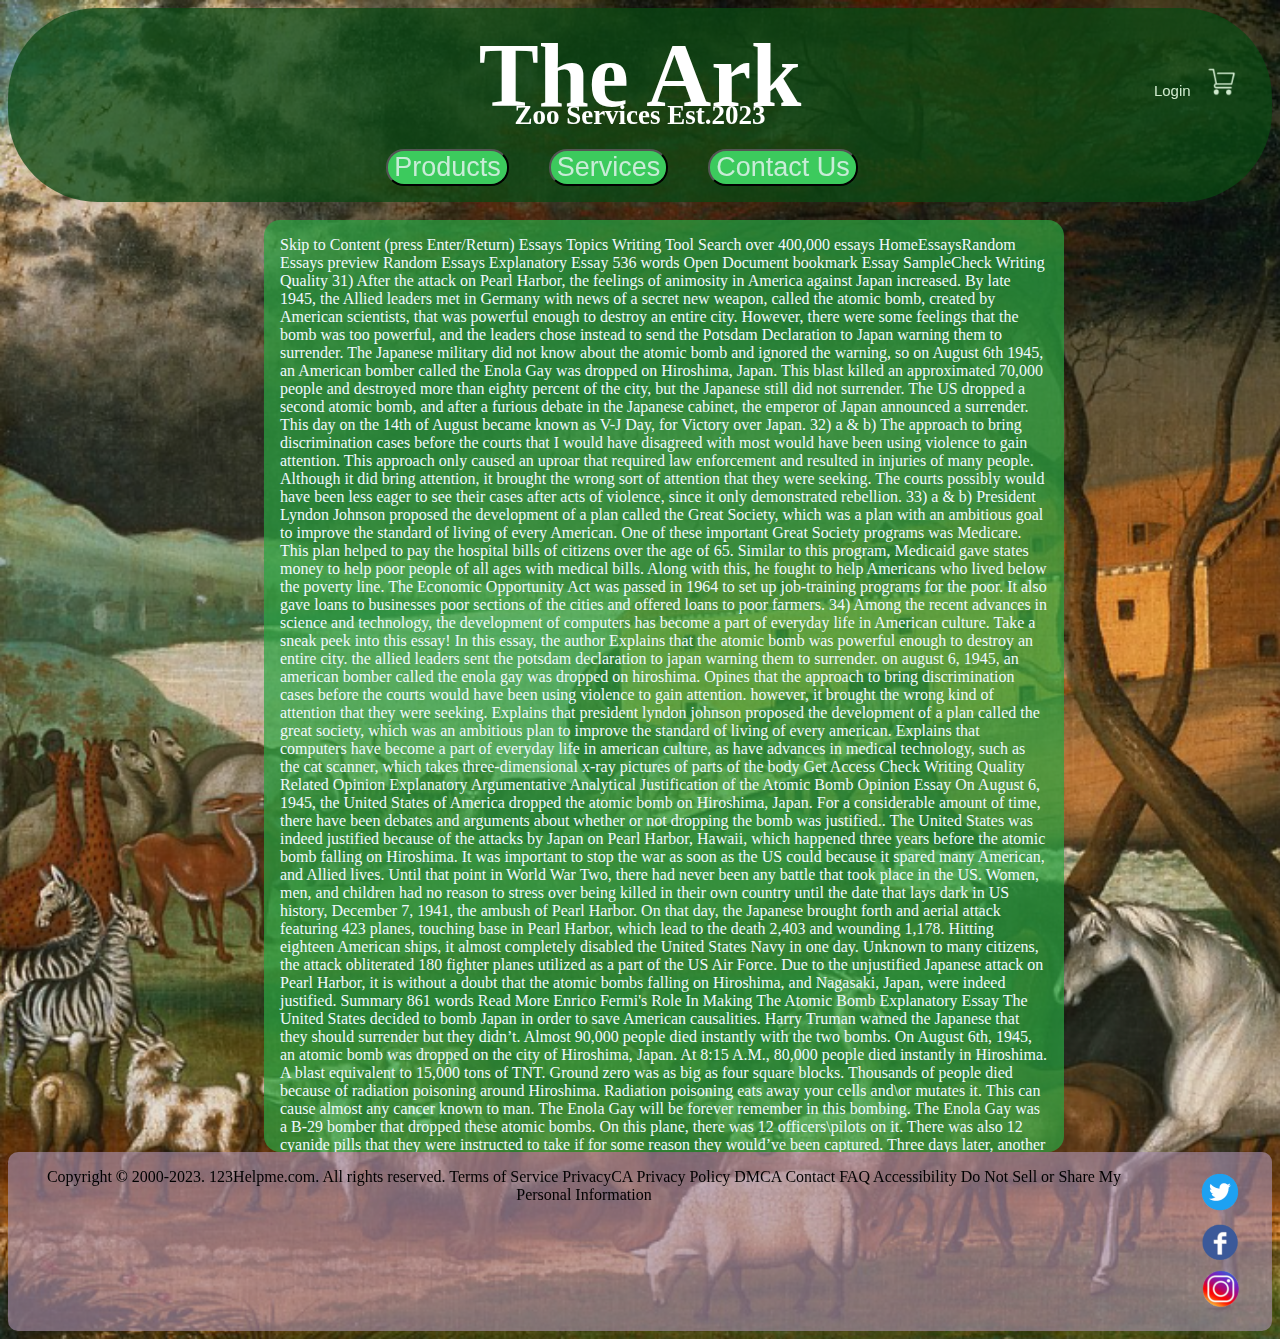
==== index.html @ 4efa4efe "Update and rename file" ====
<!DOCTYPE html>
<html>
<head>
<title>This Project is a Zoo</title>
<link rel = "stylesheet" href = "project_styles.css" />
<script src='home_script.js' defer></script>
</head>
<body>

    <div id = "Login_Header">
    <button id = "login" type= "button" class = "interact-buttons">Login</button>
    <button id = "shopping" type = "button"><input type="image" src="shopping-cart.png" 
            onMouseOver="this.src = 'shopping-cart-interact.png'" 
            onMouseOut="this.src = 'shopping-cart.png'"></button>
    </div>
    <div id = "Header" >
        <h1>The Ark</h1>
        <h2>Zoo Services Est.2023</h2>
        <div id = "Header-Buttons">
        <button id = "Prod_Butt" type = "button" class = menu-buttons>Products</button>
        <button id = "Serv_Butt" type= "button" class = menu-buttons >Services</button>
        <button id = "Cont_Butt" type= "button" class = "menu-buttons" onclick=scrollToBottom()>Contact Us</button>
        </div>

    </div>
    

    
    <article id = info>
        Skip to Content (press Enter/Return)
        Essays
        Topics
        Writing Tool
        Search over 400,000 essays
        
        HomeEssaysRandom Essays
        preview
        Random Essays
        Explanatory Essay
        536 words
        Open Document
        bookmark
        Essay SampleCheck Writing Quality
        31) After the attack on Pearl Harbor, the feelings of animosity in America against Japan increased. By late 1945, the Allied leaders met in Germany with news of a secret new weapon, called the atomic bomb, created by American scientists, that was powerful enough to destroy an entire city. However, there were some feelings that the bomb was too powerful, and the leaders chose instead to send the Potsdam Declaration to Japan warning them to surrender. The Japanese military did not know about the atomic bomb and ignored the warning, so on August 6th 1945, an American bomber called the Enola Gay was dropped on Hiroshima, Japan. This blast killed an approximated 70,000 people and destroyed more than eighty percent of the city, but the Japanese still did not surrender. The US dropped a second atomic bomb, and after a furious debate in the Japanese cabinet, the emperor of Japan announced a surrender. This day on the 14th of August became known as V-J Day, for Victory over Japan.
        
        
        
        32) a & b) The approach to bring discrimination cases before the courts that I would have disagreed with most would have been using violence to gain attention. This approach only caused an uproar that required law enforcement and resulted in injuries of many people. Although it did bring attention, it brought the wrong sort of attention that they were seeking. The courts possibly would have been less eager to see their cases after acts of violence, since it only demonstrated rebellion.
        
        
        
        33) a & b) President Lyndon Johnson proposed the development of a plan called the Great Society, which was a plan with an ambitious goal to improve the standard of living of every American. One of these important Great Society programs was Medicare. This plan helped to pay the hospital bills of citizens over the age of 65. Similar to this program, Medicaid gave states money to help poor people of all ages with medical bills. Along with this, he fought to help Americans who lived below the poverty line. The Economic Opportunity Act was passed in 1964 to set up job-training programs for the poor. It also gave loans to businesses poor sections of the cities and offered loans to poor farmers.
        
        
        
        34) Among the recent advances in science and technology, the development of computers has become a part of everyday life in American culture.
        
        Take a sneak peek into this essay!
        In this essay, the author
        Explains that the atomic bomb was powerful enough to destroy an entire city. the allied leaders sent the potsdam declaration to japan warning them to surrender. on august 6, 1945, an american bomber called the enola gay was dropped on hiroshima.
        Opines that the approach to bring discrimination cases before the courts would have been using violence to gain attention. however, it brought the wrong kind of attention that they were seeking.
        Explains that president lyndon johnson proposed the development of a plan called the great society, which was an ambitious plan to improve the standard of living of every american.
        Explains that computers have become a part of everyday life in american culture, as have advances in medical technology, such as the cat scanner, which takes three-dimensional x-ray pictures of parts of the body
        Get Access
        Check Writing Quality
        Related
        Opinion
        Explanatory
        Argumentative
        Analytical
        Justification of the Atomic Bomb
        Opinion Essay
        On August 6, 1945, the United States of America dropped the atomic bomb on Hiroshima, Japan. For a considerable amount of time, there have been debates and arguments about whether or not dropping the bomb was justified.. The United States was indeed justified because of the attacks by Japan on Pearl Harbor, Hawaii, which happened three years before the atomic bomb falling on Hiroshima. It was important to stop the war as soon as the US could because it spared many American, and Allied lives. Until that point in World War Two, there had never been any battle that took place in the US. Women, men, and children had no reason to stress over being killed in their own country until the date that lays dark in US history, December 7, 1941, the ambush of Pearl Harbor. On that day, the Japanese brought forth and aerial attack featuring 423 planes, touching base in Pearl Harbor, which lead to the death 2,403 and wounding 1,178. Hitting eighteen American ships, it almost completely disabled the United States Navy in one day. Unknown to many citizens, the attack obliterated 180 fighter planes utilized as a part of the US Air Force. Due to the unjustified Japanese attack on Pearl Harbor, it is without a doubt that the atomic bombs falling on Hiroshima, and Nagasaki, Japan, were indeed justified.
        Summary
        861 words
        Read More
        Enrico Fermi's Role In Making The Atomic Bomb
        Explanatory Essay
        The United States decided to bomb Japan in order to save American causalities. Harry Truman warned the Japanese that they should surrender but they didn’t. Almost 90,000 people died instantly with the two bombs. On August 6th, 1945, an atomic bomb was dropped on the city of Hiroshima, Japan. At 8:15 A.M., 80,000 people died instantly in Hiroshima. A blast equivalent to 15,000 tons of TNT. Ground zero was as big as four square blocks. Thousands of people died because of radiation poisoning around Hiroshima. Radiation poisoning eats away your cells and\or mutates it. This can cause almost any cancer known to man. The Enola Gay will be forever remember in this bombing. The Enola Gay was a B-29 bomber that dropped these atomic bombs. On this plane, there was 12 officers\pilots on it. There was also 12 cyanide pills that they were instructed to take if for some reason they would’ve been captured. Three days later, another atomic bomb was dropped in Nagasaki. This wasn’t as deadly as the first atomic bomb but this made the Japanese surrender. They had had enough. August 15th will forever be known as V-J Day. This date is when the Japanese surrendered to America in World War 2.
        Summary
        697 words
        Read More
        The New Deal
        Argumentative Essay
        The “Great Society” legislation included many programs created under the Economic Opportunity Act of 1964, which established jobs and youth volunteer programs as well as Head Start (pre-school education for poor children). Johnson’s social welfare legislation also formed Medicare and Medicaid, which offered health care services for citizens over 65 and low-income citizens for the first time in history.(1) In addition, the Great Society included the passage of the Civil Rights Act of 1964, the Voting Rights Act of 196...
        Summary
        794 words
        Read More
        Lyndon Johnson's Great Society
        Explanatory Essay
        The Great Society of Lyndon Baines Johnson as he put it “rests on abundance and liberty for all. It demands an end to poverty and racial injustice.” As former President Johnson said in the speech that he gave on may 22nd in 1964, President Johnson believed in this society that would unite the United States of America, and in doing so it would inspire the world to perhaps follow in his footsteps. President Johnson had derived much of this from being influenced greatly by Franklin D. Roosevelt’s New Deal that he admired. Johnson 's Great Society program revolved around the idea that the United States as a country needed to create domestic programs that had to improve the quality of life for all of America and its people, and this was to be done
        Summary
        1086 words
        Read More
        Japan WWII
        Analytical Essay
        ...e evidence presented in this investigation showed that the atomic bombings that occurred in Hiroshima and Nagasaki of Japan was mainly caused by the attack on Pearl Harbor and the refusal of Japan to surrender. Japan’s attack on Pearl Harbor was also one of the the main reasons that caused the United States to enter the war against Germany and Italy. Japan was the last hostile country to surrender in World War II. The United States was eager to end the war and promote world peace. The two atomic bombs were both created in the Manhattan Project. The bombs were carried by two B-29 bomber planes, ordered by President Truman, to destroy the cities Nagasaki and Hiroshima. Shortly after the second bomb was dropped, Japan’s Emperor Hirohito announced the country’s defeat on the radio. The official surrender agreement was signed on Septemer 2, 1945, and it ends World War II.
        Summary
        1456 words
        Read More
        The Strategic Bombing Campaign Of WWII
        Explanatory Essay
        ...ed the us to send out the Potsdam Declaration promising “swift and utter destruction” if the war continues. After there was no response made the Enola Gay dropped the first atomic bomb on the primary target, Hiroshima. There was still no surrender and three days later the Bockscar dropped another atomic bomb on the secondary target, Nagasaki. On August 14 1945, Japan surrendered to the United States Bringing the end of WWII.
        Summary
        972 words
        Read More
        Hiroshima Argumentative Essay
        Opinion Essay
        The world cried and wept for an end to World War II. All of the endless slaughter,fighting,and violence needed to stop. With one last nation,not standing, on its knees was struggling to continue the war. This nation was Japan. The people of Japan were suffering the burden of having a communist government and they were waiting for an end for World War II also. The United States had just that, an ending for World War Two. This ending came in the form of a 9,700 pound bomb called “Little Boy”. This Atomic Bomb was dropped upon the people of Hiroshima on the day of August 6, 1945 at exactly 8:15am, a Monday. It has been argued that we should or shouldn't have dropped the bomb on Hiroshima due to the after effects of the bomb. But I believe that dropping the Atomic Bomb had more benefits rather than the outcomes that would have occurred if we hadn't.
        Summary
        1114 words
        Read More
        The Great Depression 1940-1945
        Explanatory Essay
        ...ry S. Truman, Roosevelt’s vice president, became president. Soon after this, on May 7th 1945 Germany unconditionally surrendered to the Allies. World War II was coming to an end, but the fighting in Japan persisted. President Truman, after warning Japan that the United States had weapons of mass destruction and would use them if they did not surrender, decided to drop two atomic bombs, one on Hiroshima and another on Nagasaki in order to end the war. The first bomb, called “Little Boy”, was dropped on Hiroshima on August 6th and within second one hundred thousand people died. Thousands of others would die within the next five days. Then three days after the bombing of Hiroshima, on August 9th, another bomb, “Fat Man” was dropped, this time on Nagasaki. Now Japan finally surrendered, and although it was a joyous occasion in America, Japan was left in shambles.
        Summary
        887 words
        Read More
        Lyndon Baines Johnson
        Explanatory Essay
        Lyndon Baines Johnson created Health and Welfare Programs to help the people of the United States who had a family to take care of, but with no job or have a job but makes low income. Food Stamps Act of 1964. The Food Stamp Act helped the low income, homeless, and the disable people to get food. The federal government and the state put money on a card to help those people but they could only buy food. Medicaid and Medicare Act helped the low income and disable to go to the doctor and have medicine. Medicaid was for people over 65 and Medicare was for people 65 and older. Child Nutrition Act of 1966 was for the poor children who didn’t have anything. Child Nutrition Act provided school breakfast, lunch and milk program to help the children nutrition .
        Summary
        582 words
        Read More
        Ronald Takakis Hiroshima
        Opinion Essay
        The United States entered WW II immediately following the Japanese attack on Pearl Harbor on December 7, 1941. The U.S. entry was a major turning point in the war because it brought the strongest industrial strength to the Allied side. The Americans helped the Allies to win the war in Europe with the surrender of Germany on May 7, 1945. However, the war in the Pacific continued. The war with Japan at this point consisted primarily of strategic bombings. America had recently completed an atomic bomb and was considering using this weapon of mass destruction for the first time. The goal was to force the “unconditional surrender” of the Japanese. Roosevelt had used the term “unconditional surrender” in a press conference in 1943 and it had since become a central war aim. Truman and his staff (still feeling bound by FDR’s words) demanded unconditional surrender from the Japanese. Consequently on July 26, 1945 Truman issued an ultimatum to Japan. This ultimatum stated that Japan must accept “unconditional surrender” or suffer “utter devastation of the Japanese Homeland”. This surrender included abdication of the throne by their emperor. Japan was not willing to surrender their dynasty and ignored the ultimatum. On August 6th and August 9th, atomic bombs were dropped on the cities of Hiroshima and Nagasaki respectively.
        Summary
        2111 words
        Read More
        Related Topics
        Bomber
        Eighty
        Medicaid
        Japanese
        Random
        Lyndon B. Johnson
        Terms of ServicePrivacyCA Privacy PolicyDMCAContactFAQAccessibilityDo Not Sell or Share My Personal Information
        FacebookTwitterInstagram
        
        123 Help Me Logo
        Copyright © 2000-2023. 123Helpme.com. All rights reserved.
    </article>

    <div id="footer">
        <div class="left">
            <div id = left-content>
            Copyright <b>©</b> 2000-2023. 123Helpme.com. All rights reserved.
            <a>Terms of Service</a> PrivacyCA Privacy Policy DMCA Contact FAQ Accessibility
            Do Not Sell or Share My Personal Information
            </div>
    </div>
        <div class="right">
            <ul id ="social-links">
                <li><button class = social-buttons><input type="image" src="twitter.png"></button></li>
                <li><button class = social-buttons><input type="image" src="facebook.png"></button></li>
                <li><button class = social-buttons><input type="image" src="insta.png"></button></li>
            </ul>
        </div>
    </div>

</body>
</html>
---- project_styles.css ----
#Login_Header{

    position: fixed;
    top: 0vh;
    right: 3vw;
    z-index: 1;

}

#Header{
    font-style: bold;
    background-color: rgb(10, 72, 19,0.75);
    text-align: center;
    border-radius: 90px;
    padding: 1em;
    background-blend-mode: overlay;
    border-style: grove;
    width: cover;
    top: 3px;
    position: sticky;
  
}

h1 {
    font-size: 10vh;
font-family: 'Copperplate', 'Papyrus';
color: rgb(255, 255, 255);
margin: 0;
}

h2{
    text-align: center;
    vertical-align:0px;
    font-style: italics;
    font-family: 'cursive','Brush Script MT';
    font-size: 3vh;
    color: rgb(255, 255, 255);
    margin: -1em;
}

body{
    background-color: rgb(6, 103, 56);
    background-image: url("main-background.PNG");
    background-size: cover;
}
.menu-buttons{
    margin-top: 5vh;
    margin-right: 4vh;
    background-color:rgb(60, 202, 93);
    color: rgb(200, 236, 215);
    font-size: 3vh;
    font-style: bold, italic;
    font-family: 'Franklin Gothic Medium', 'Arial Narrow', Arial, sans-serif;
    border-radius: 2vh;
    }

    .interact-buttons{
        margin-top: 9vh;
        background-color:rgb(60, 202, 93);
        color: rgb(200, 236, 215);
        font-size: 3vh;
        font-style: bold, italic;
        font-family: 'Franklin Gothic Medium', 'Arial Narrow', Arial, sans-serif;
        border-radius: 2vh;
        }

    .social-buttons{
        background-color: transparent;
        border: transparent;
        border-radius: 100vh;
        margin: 0;
        padding: 0;
    }

#login{
    position: sticky;
    right: -40vw;
    top: -5vh;
    color: rgb(208, 234, 206);
    background-color: transparent;
    border: transparent;
    font-size: 15px;
    
    
}

#login:hover{
    color: rgb(99, 228, 99);
}

#shopping{
    background-color: transparent;
    border: transparent;
}


.menu-buttons:hover{
    color:rgb(9, 92, 20);
    background-color: rgb(105, 199, 126);
    border-color: rgb(255, 255, 255);
    box-shadow: 0 -1vh 2vh 1vh rgb(8, 125, 33);
}

.menu-buttons:active{
    background-color: rgb(9, 92, 20);
    border-color: rgb(255, 255, 255);
    border-width: 0.5px;
}

.social-buttons:hover{
    box-shadow: 0 -1vh 2vh 1vh wheat;
}

article{
    margin-top: 2vh;
    background-color: rgb(42, 165, 65,0.7);
    color: aliceblue;
    opacity: 7;
    width: 60vw;
    margin-left: 20vw;
    margin-right: 20vw;
    overflow: scroll;
    height: 100vh;
    border-radius: 1em;
    padding: 1em;
}

article::-webkit-scrollbar{
    width: 0px;
}

#footer{
    font-style: bold;
    background-color: #A88FACA4;
    text-align: center;
    border-radius: 10px;
    padding: 1em;
    background-blend-mode: overlay;
    border-style: grove;
    width: cover;
    display: grid;
    grid-template-columns: 1fr 0.1fr;
  
}

#left{
    width:70vw;
    position: relative;
    float: left;
    bottom: 1000px;
}

#left-content{
    position: relative;
    bottom: 0;
    left: 0;
}

#copyright{
    
}

#social-links{
    list-style-type: none;
    margin: 0;
    padding 0;
}

#right{
    width:20vw;
    position: relative;
    float:right;
}
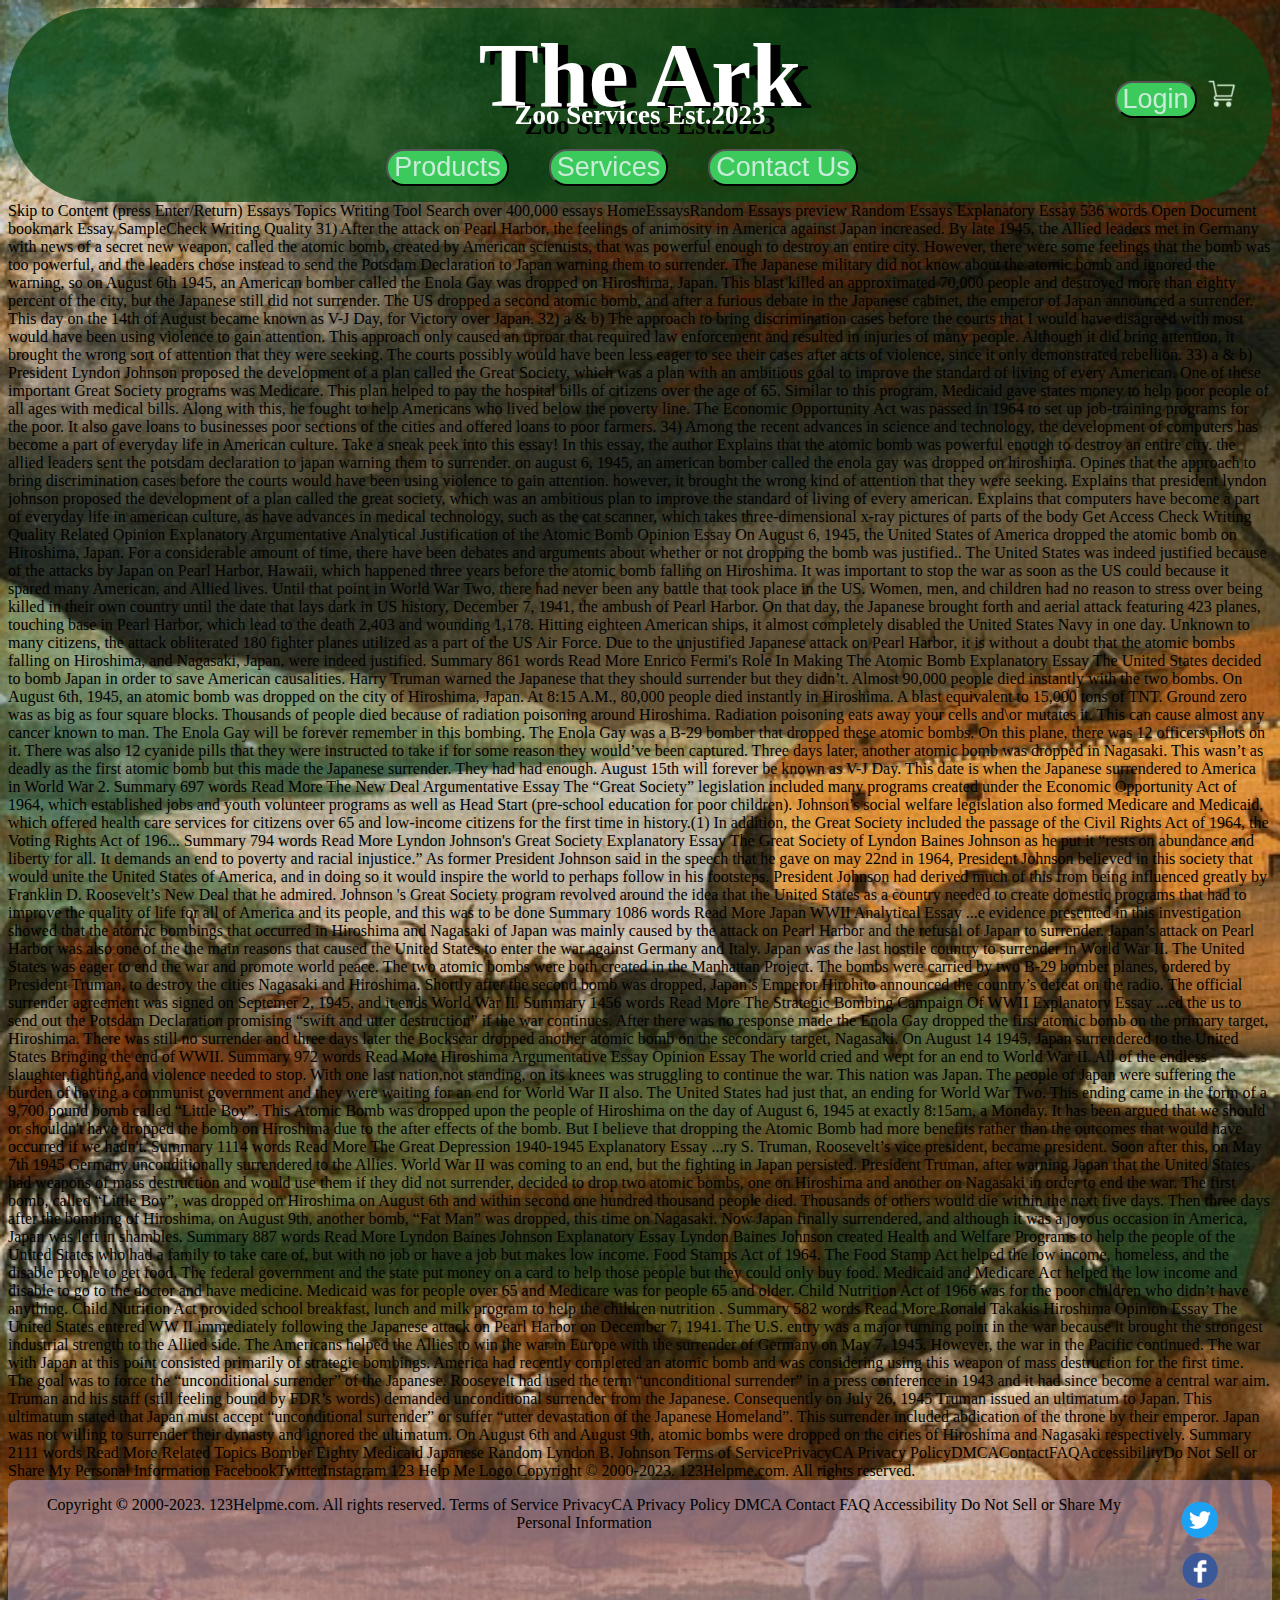
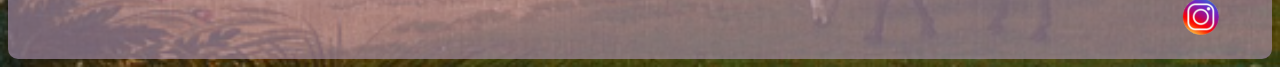
==== commit 21edf716: "login page" ====
--- a/index.html
+++ b/index.html
@@ -8,7 +8,8 @@
 <body>
 
     <div id = "Login_Header">
-    <button id = "login" type= "button" class = "interact-buttons">Login</button>
+    <!-- <button id = "login" type= "button" class = "interact-buttons">Login</button> -->
+    <input type="submit" onClick="login()" value="Login" class="interact-buttons">
     <button id = "shopping" type = "button"><input type="image" src="shopping-cart.png" 
             onMouseOver="this.src = 'shopping-cart-interact.png'" 
             onMouseOut="this.src = 'shopping-cart.png'"></button>
--- a/project_styles.css
+++ b/project_styles.css
@@ -3,7 +3,16 @@
     position: fixed;
     top: 0vh;
     right: 3vw;
-    z-index: 1;
+    z-index: 2;
+
+}
+
+#home-header{
+
+    position: fixed;
+    top: -8vh;
+    left: 3vw;
+    z-index: 2;
 
 }
 
@@ -13,11 +22,10 @@
     text-align: center;
     border-radius: 90px;
     padding: 1em;
-    background-blend-mode: overlay;
-    border-style: grove;
     width: cover;
     top: 3px;
     position: sticky;
+    z-index: 1;
   
 }
 
@@ -26,6 +34,7 @@
 font-family: 'Copperplate', 'Papyrus';
 color: rgb(255, 255, 255);
 margin: 0;
+text-shadow: 10px 2px black;
 }
 
 h2{
@@ -36,7 +45,33 @@
     font-size: 3vh;
     color: rgb(255, 255, 255);
     margin: -1em;
-}
+    text-shadow: 10px 10px black;
+}
+
+.item-descript{
+    position: relative;
+    float: right;
+    buffer: 2px;
+    top: -2em;
+    left: 1em;
+    margin-top: 0px;
+    float:inline-start;
+    
+}
+
+h3{
+    font-style: italics;
+    font-family: 'cursive','Brush Script MT';
+    text-shadow: 1px 1px black;
+    font-size: 30px;
+}
+
+h4{
+   
+    text-shadow: 1px 1px black;
+
+}
+
 
 body{
     background-color: rgb(6, 103, 56);
@@ -71,6 +106,11 @@
         margin: 0;
         padding: 0;
     }
+    
+    #home-button{
+        background-color: transparent;
+        border: transparent;
+    }
 
 #login{
     position: sticky;
@@ -79,9 +119,7 @@
     color: rgb(208, 234, 206);
     background-color: transparent;
     border: transparent;
-    font-size: 15px;
-    
-    
+    font-size: 15px;    
 }
 
 #login:hover{
@@ -111,9 +149,9 @@
     box-shadow: 0 -1vh 2vh 1vh wheat;
 }
 
-article{
+#content{
     margin-top: 2vh;
-    background-color: rgb(42, 165, 65,0.7);
+    background-color: rgb(42, 165, 65,0.2);
     color: aliceblue;
     opacity: 7;
     width: 60vw;
@@ -125,7 +163,25 @@
     padding: 1em;
 }
 
-article::-webkit-scrollbar{
+.item{
+    margin-top: 2vh;
+    background-color: rgb(42, 165, 65,0.7);
+    color: aliceblue;
+    opacity: 7;
+    width: cover;
+    margin-left: 0em;
+    margin-right: 0em;
+    overflow: visible;
+    height: 200px;
+    border-radius: 1em;
+    padding: 1em;
+    display: grid;
+    gap: 0px;
+    grid-template-columns: 1fr 1.9fr;
+    box-shadow: -1px -1px 10px 2px rgb(9, 92, 20);
+}
+
+#content::-webkit-scrollbar{
     width: 0px;
 }
 
@@ -157,17 +213,19 @@
 }
 
 #copyright{
+    position: absolute;
+    bottom: 0px;
     
 }
 
 #social-links{
     list-style-type: none;
     margin: 0;
-    padding 0;
+    padding: 0;
 }
 
 #right{
     width:20vw;
     position: relative;
     float:right;
-}
+}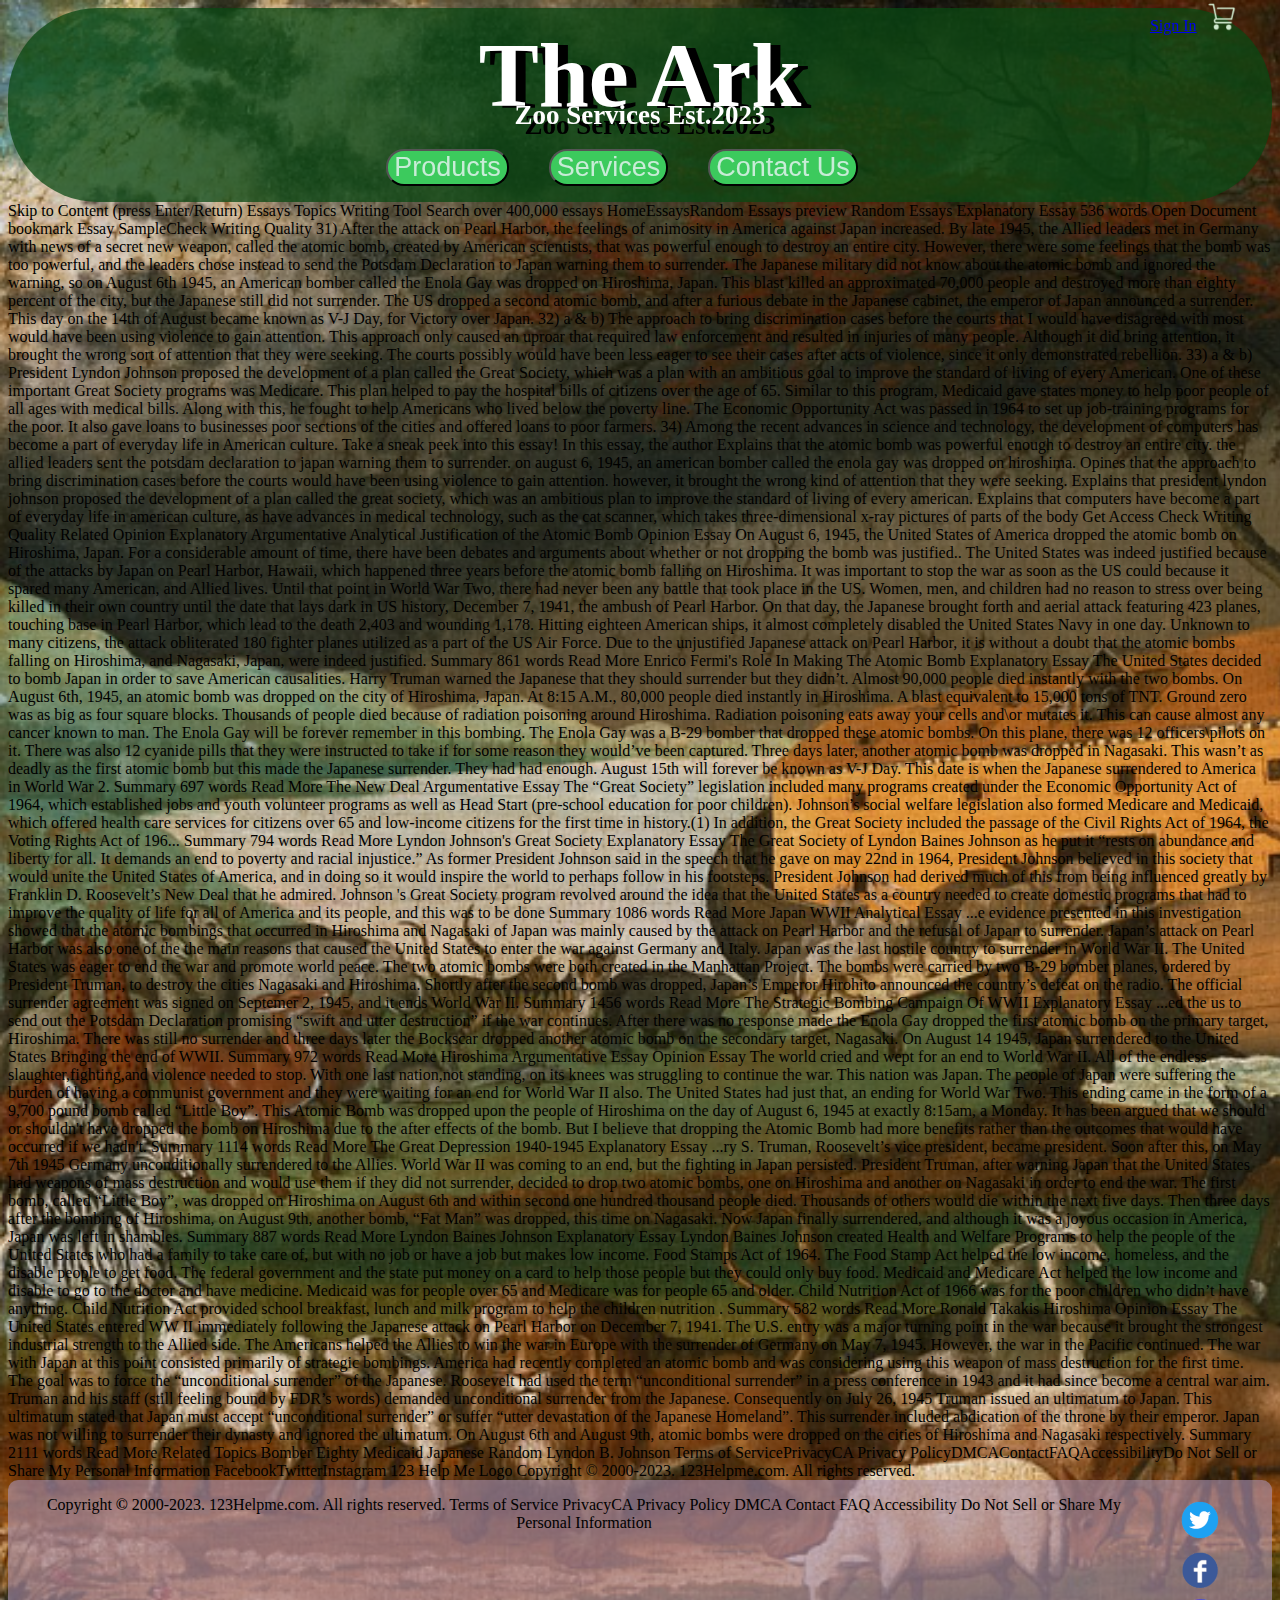
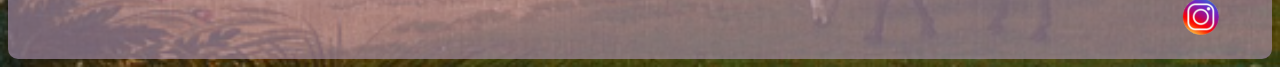
==== commit f6a71dd7: "signin page" ====
--- a/index.html
+++ b/index.html
@@ -1,15 +1,14 @@
 <!DOCTYPE html>
 <html>
 <head>
-<title>This Project is a Zoo</title>
-<link rel = "stylesheet" href = "project_styles.css" />
-<script src='home_script.js' defer></script>
+    <title>This Project is a Zoo</title>
+    <link rel = "stylesheet" href = "project_styles.css" />
+    <script src='home_script.js' defer></script>
 </head>
 <body>
 
     <div id = "Login_Header">
-    <!-- <button id = "login" type= "button" class = "interact-buttons">Login</button> -->
-    <input type="submit" onClick="login()" value="Login" class="interact-buttons">
+    <a href="signin.html" id="signin_link">Sign In</a> 
     <button id = "shopping" type = "button"><input type="image" src="shopping-cart.png" 
             onMouseOver="this.src = 'shopping-cart-interact.png'" 
             onMouseOut="this.src = 'shopping-cart.png'"></button>
@@ -27,7 +26,7 @@
     
 
     
-    <article id = info>
+    <article id = "info">
         Skip to Content (press Enter/Return)
         Essays
         Topics
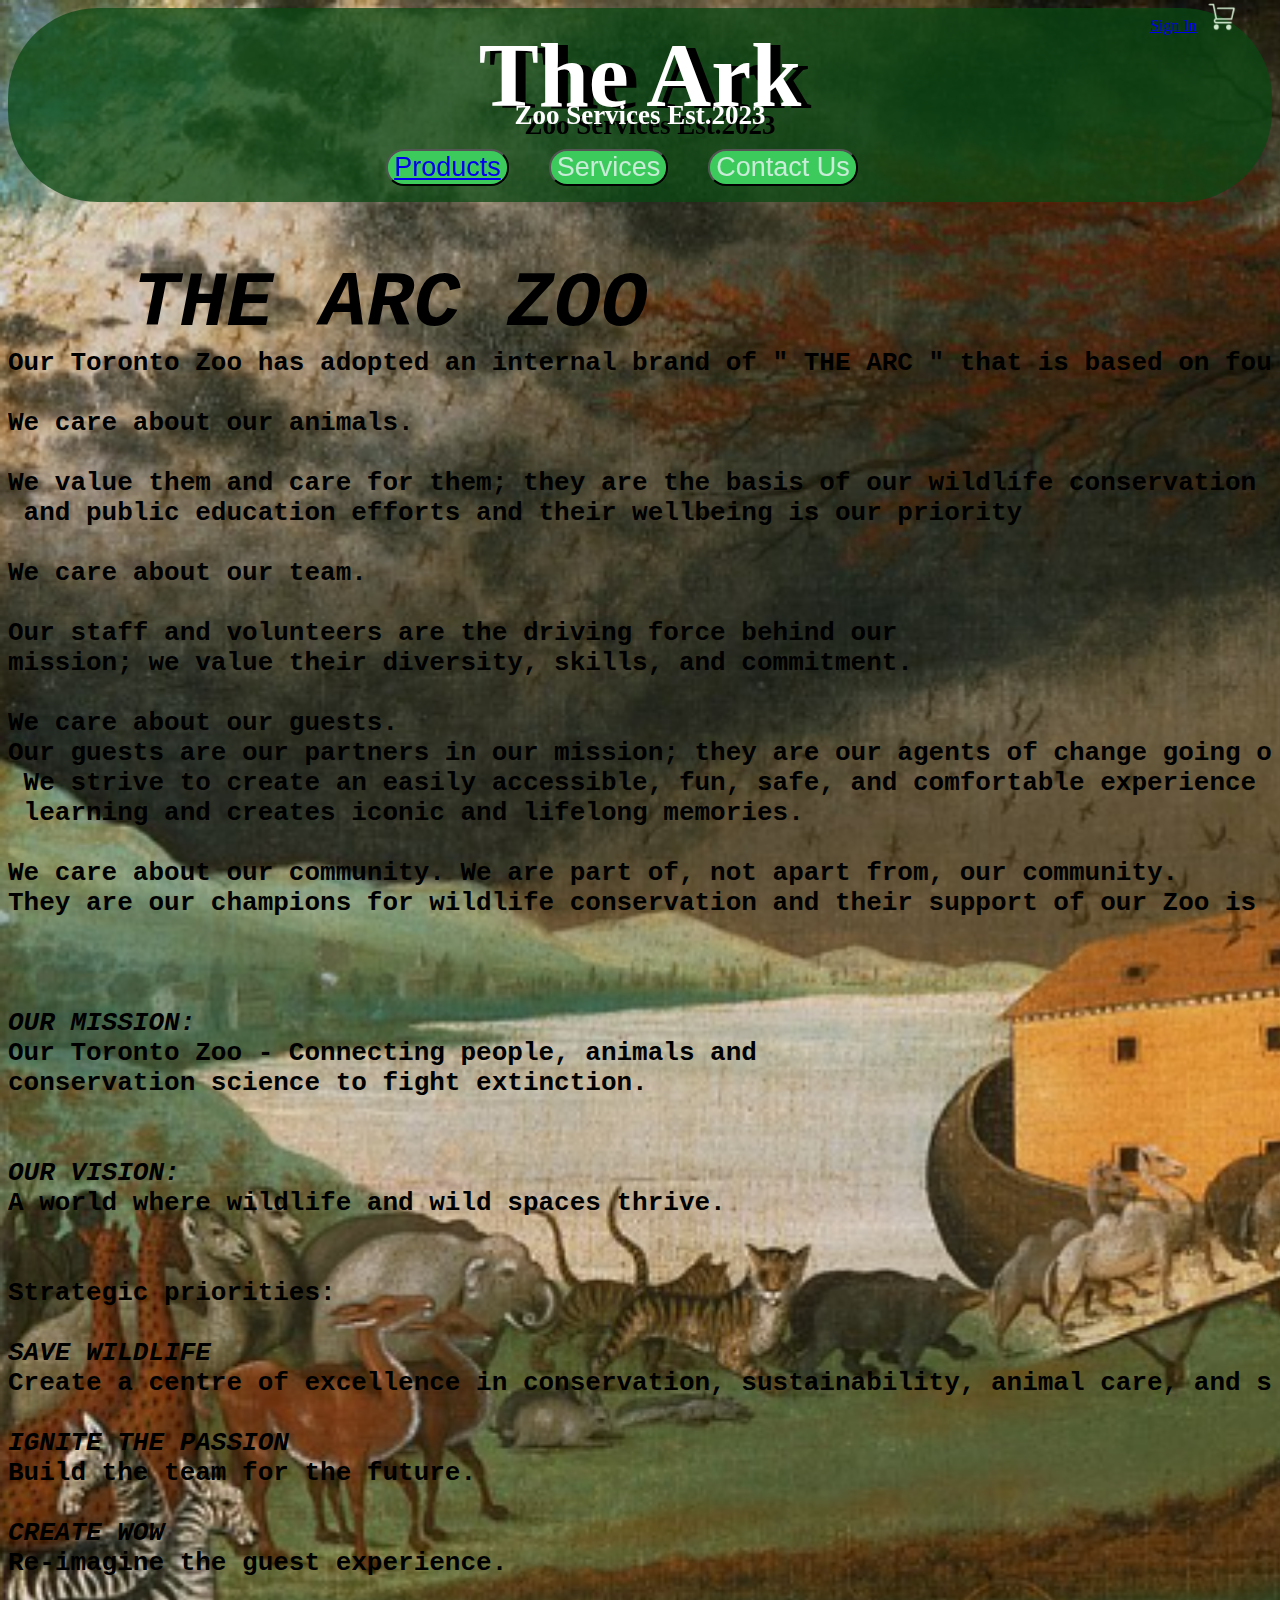
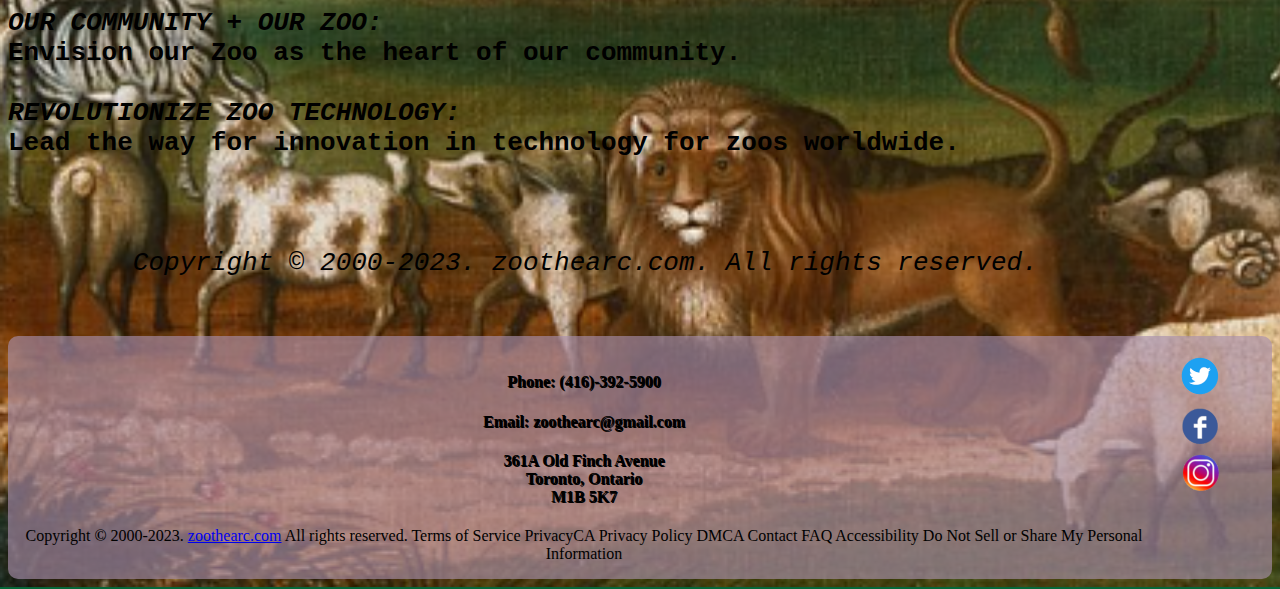
==== commit f22367c8: "some consistency added" ====
--- a/index.html
+++ b/index.html
@@ -1,7 +1,12 @@
 <!DOCTYPE html>
 <html>
 <head>
-    <title>This Project is a Zoo</title>
+    <title>The Arc Zoo</title>
+    <meta charset="UTF-8">
+  <meta name="description" content="The Arc- Zoo and other animal services">
+  <meta name="keywords" content="Animals, animal-care, zoo, tigers, baboon, Toronto, places to visit>
+  <meta name="author" content="John Doe">
+  <meta name="viewport" content="width=device-width, initial-scale=1.0">
     <link rel = "stylesheet" href = "project_styles.css" />
     <script src='home_script.js' defer></script>
 </head>
@@ -17,7 +22,7 @@
         <h1>The Ark</h1>
         <h2>Zoo Services Est.2023</h2>
         <div id = "Header-Buttons">
-        <button id = "Prod_Butt" type = "button" class = menu-buttons>Products</button>
+        <button id = "Prod_Butt" type = "button" class = menu-buttons><a href="Product_Page.html">Products</a></button>
         <button id = "Serv_Butt" type= "button" class = menu-buttons >Services</button>
         <button id = "Cont_Butt" type= "button" class = "menu-buttons" onclick=scrollToBottom()>Contact Us</button>
         </div>
@@ -26,126 +31,74 @@
     
 
     
-    <article id = "info">
-        Skip to Content (press Enter/Return)
-        Essays
-        Topics
-        Writing Tool
-        Search over 400,000 essays
+    <pre> <article id = "info"><b>
+        <em>THE ARC ZOO</em>
+Our Toronto Zoo has adopted an internal brand of " THE ARC " that is based on four "cares". 
+
+We care about our animals. 
+
+We value them and care for them; they are the basis of our wildlife conservation
+ and public education efforts and their wellbeing is our priority
+
+We care about our team.
+
+Our staff and volunteers are the driving force behind our
+mission; we value their diversity, skills, and commitment.
+
+We care about our guests. 
+Our guests are our partners in our mission; they are our agents of change going out into the world.
+ We strive to create an easily accessible, fun, safe, and comfortable experience that encourages 
+ learning and creates iconic and lifelong memories.
+
+We care about our community. We are part of, not apart from, our community. 
+They are our champions for wildlife conservation and their support of our Zoo is critical.
         
-        HomeEssaysRandom Essays
-        preview
-        Random Essays
-        Explanatory Essay
-        536 words
-        Open Document
-        bookmark
-        Essay SampleCheck Writing Quality
-        31) After the attack on Pearl Harbor, the feelings of animosity in America against Japan increased. By late 1945, the Allied leaders met in Germany with news of a secret new weapon, called the atomic bomb, created by American scientists, that was powerful enough to destroy an entire city. However, there were some feelings that the bomb was too powerful, and the leaders chose instead to send the Potsdam Declaration to Japan warning them to surrender. The Japanese military did not know about the atomic bomb and ignored the warning, so on August 6th 1945, an American bomber called the Enola Gay was dropped on Hiroshima, Japan. This blast killed an approximated 70,000 people and destroyed more than eighty percent of the city, but the Japanese still did not surrender. The US dropped a second atomic bomb, and after a furious debate in the Japanese cabinet, the emperor of Japan announced a surrender. This day on the 14th of August became known as V-J Day, for Victory over Japan.
-        
-        
-        
-        32) a & b) The approach to bring discrimination cases before the courts that I would have disagreed with most would have been using violence to gain attention. This approach only caused an uproar that required law enforcement and resulted in injuries of many people. Although it did bring attention, it brought the wrong sort of attention that they were seeking. The courts possibly would have been less eager to see their cases after acts of violence, since it only demonstrated rebellion.
-        
-        
-        
-        33) a & b) President Lyndon Johnson proposed the development of a plan called the Great Society, which was a plan with an ambitious goal to improve the standard of living of every American. One of these important Great Society programs was Medicare. This plan helped to pay the hospital bills of citizens over the age of 65. Similar to this program, Medicaid gave states money to help poor people of all ages with medical bills. Along with this, he fought to help Americans who lived below the poverty line. The Economic Opportunity Act was passed in 1964 to set up job-training programs for the poor. It also gave loans to businesses poor sections of the cities and offered loans to poor farmers.
-        
-        
-        
-        34) Among the recent advances in science and technology, the development of computers has become a part of everyday life in American culture.
-        
-        Take a sneak peek into this essay!
-        In this essay, the author
-        Explains that the atomic bomb was powerful enough to destroy an entire city. the allied leaders sent the potsdam declaration to japan warning them to surrender. on august 6, 1945, an american bomber called the enola gay was dropped on hiroshima.
-        Opines that the approach to bring discrimination cases before the courts would have been using violence to gain attention. however, it brought the wrong kind of attention that they were seeking.
-        Explains that president lyndon johnson proposed the development of a plan called the great society, which was an ambitious plan to improve the standard of living of every american.
-        Explains that computers have become a part of everyday life in american culture, as have advances in medical technology, such as the cat scanner, which takes three-dimensional x-ray pictures of parts of the body
-        Get Access
-        Check Writing Quality
-        Related
-        Opinion
-        Explanatory
-        Argumentative
-        Analytical
-        Justification of the Atomic Bomb
-        Opinion Essay
-        On August 6, 1945, the United States of America dropped the atomic bomb on Hiroshima, Japan. For a considerable amount of time, there have been debates and arguments about whether or not dropping the bomb was justified.. The United States was indeed justified because of the attacks by Japan on Pearl Harbor, Hawaii, which happened three years before the atomic bomb falling on Hiroshima. It was important to stop the war as soon as the US could because it spared many American, and Allied lives. Until that point in World War Two, there had never been any battle that took place in the US. Women, men, and children had no reason to stress over being killed in their own country until the date that lays dark in US history, December 7, 1941, the ambush of Pearl Harbor. On that day, the Japanese brought forth and aerial attack featuring 423 planes, touching base in Pearl Harbor, which lead to the death 2,403 and wounding 1,178. Hitting eighteen American ships, it almost completely disabled the United States Navy in one day. Unknown to many citizens, the attack obliterated 180 fighter planes utilized as a part of the US Air Force. Due to the unjustified Japanese attack on Pearl Harbor, it is without a doubt that the atomic bombs falling on Hiroshima, and Nagasaki, Japan, were indeed justified.
-        Summary
-        861 words
-        Read More
-        Enrico Fermi's Role In Making The Atomic Bomb
-        Explanatory Essay
-        The United States decided to bomb Japan in order to save American causalities. Harry Truman warned the Japanese that they should surrender but they didn’t. Almost 90,000 people died instantly with the two bombs. On August 6th, 1945, an atomic bomb was dropped on the city of Hiroshima, Japan. At 8:15 A.M., 80,000 people died instantly in Hiroshima. A blast equivalent to 15,000 tons of TNT. Ground zero was as big as four square blocks. Thousands of people died because of radiation poisoning around Hiroshima. Radiation poisoning eats away your cells and\or mutates it. This can cause almost any cancer known to man. The Enola Gay will be forever remember in this bombing. The Enola Gay was a B-29 bomber that dropped these atomic bombs. On this plane, there was 12 officers\pilots on it. There was also 12 cyanide pills that they were instructed to take if for some reason they would’ve been captured. Three days later, another atomic bomb was dropped in Nagasaki. This wasn’t as deadly as the first atomic bomb but this made the Japanese surrender. They had had enough. August 15th will forever be known as V-J Day. This date is when the Japanese surrendered to America in World War 2.
-        Summary
-        697 words
-        Read More
-        The New Deal
-        Argumentative Essay
-        The “Great Society” legislation included many programs created under the Economic Opportunity Act of 1964, which established jobs and youth volunteer programs as well as Head Start (pre-school education for poor children). Johnson’s social welfare legislation also formed Medicare and Medicaid, which offered health care services for citizens over 65 and low-income citizens for the first time in history.(1) In addition, the Great Society included the passage of the Civil Rights Act of 1964, the Voting Rights Act of 196...
-        Summary
-        794 words
-        Read More
-        Lyndon Johnson's Great Society
-        Explanatory Essay
-        The Great Society of Lyndon Baines Johnson as he put it “rests on abundance and liberty for all. It demands an end to poverty and racial injustice.” As former President Johnson said in the speech that he gave on may 22nd in 1964, President Johnson believed in this society that would unite the United States of America, and in doing so it would inspire the world to perhaps follow in his footsteps. President Johnson had derived much of this from being influenced greatly by Franklin D. Roosevelt’s New Deal that he admired. Johnson 's Great Society program revolved around the idea that the United States as a country needed to create domestic programs that had to improve the quality of life for all of America and its people, and this was to be done
-        Summary
-        1086 words
-        Read More
-        Japan WWII
-        Analytical Essay
-        ...e evidence presented in this investigation showed that the atomic bombings that occurred in Hiroshima and Nagasaki of Japan was mainly caused by the attack on Pearl Harbor and the refusal of Japan to surrender. Japan’s attack on Pearl Harbor was also one of the the main reasons that caused the United States to enter the war against Germany and Italy. Japan was the last hostile country to surrender in World War II. The United States was eager to end the war and promote world peace. The two atomic bombs were both created in the Manhattan Project. The bombs were carried by two B-29 bomber planes, ordered by President Truman, to destroy the cities Nagasaki and Hiroshima. Shortly after the second bomb was dropped, Japan’s Emperor Hirohito announced the country’s defeat on the radio. The official surrender agreement was signed on Septemer 2, 1945, and it ends World War II.
-        Summary
-        1456 words
-        Read More
-        The Strategic Bombing Campaign Of WWII
-        Explanatory Essay
-        ...ed the us to send out the Potsdam Declaration promising “swift and utter destruction” if the war continues. After there was no response made the Enola Gay dropped the first atomic bomb on the primary target, Hiroshima. There was still no surrender and three days later the Bockscar dropped another atomic bomb on the secondary target, Nagasaki. On August 14 1945, Japan surrendered to the United States Bringing the end of WWII.
-        Summary
-        972 words
-        Read More
-        Hiroshima Argumentative Essay
-        Opinion Essay
-        The world cried and wept for an end to World War II. All of the endless slaughter,fighting,and violence needed to stop. With one last nation,not standing, on its knees was struggling to continue the war. This nation was Japan. The people of Japan were suffering the burden of having a communist government and they were waiting for an end for World War II also. The United States had just that, an ending for World War Two. This ending came in the form of a 9,700 pound bomb called “Little Boy”. This Atomic Bomb was dropped upon the people of Hiroshima on the day of August 6, 1945 at exactly 8:15am, a Monday. It has been argued that we should or shouldn't have dropped the bomb on Hiroshima due to the after effects of the bomb. But I believe that dropping the Atomic Bomb had more benefits rather than the outcomes that would have occurred if we hadn't.
-        Summary
-        1114 words
-        Read More
-        The Great Depression 1940-1945
-        Explanatory Essay
-        ...ry S. Truman, Roosevelt’s vice president, became president. Soon after this, on May 7th 1945 Germany unconditionally surrendered to the Allies. World War II was coming to an end, but the fighting in Japan persisted. President Truman, after warning Japan that the United States had weapons of mass destruction and would use them if they did not surrender, decided to drop two atomic bombs, one on Hiroshima and another on Nagasaki in order to end the war. The first bomb, called “Little Boy”, was dropped on Hiroshima on August 6th and within second one hundred thousand people died. Thousands of others would die within the next five days. Then three days after the bombing of Hiroshima, on August 9th, another bomb, “Fat Man” was dropped, this time on Nagasaki. Now Japan finally surrendered, and although it was a joyous occasion in America, Japan was left in shambles.
-        Summary
-        887 words
-        Read More
-        Lyndon Baines Johnson
-        Explanatory Essay
-        Lyndon Baines Johnson created Health and Welfare Programs to help the people of the United States who had a family to take care of, but with no job or have a job but makes low income. Food Stamps Act of 1964. The Food Stamp Act helped the low income, homeless, and the disable people to get food. The federal government and the state put money on a card to help those people but they could only buy food. Medicaid and Medicare Act helped the low income and disable to go to the doctor and have medicine. Medicaid was for people over 65 and Medicare was for people 65 and older. Child Nutrition Act of 1966 was for the poor children who didn’t have anything. Child Nutrition Act provided school breakfast, lunch and milk program to help the children nutrition .
-        Summary
-        582 words
-        Read More
-        Ronald Takakis Hiroshima
-        Opinion Essay
-        The United States entered WW II immediately following the Japanese attack on Pearl Harbor on December 7, 1941. The U.S. entry was a major turning point in the war because it brought the strongest industrial strength to the Allied side. The Americans helped the Allies to win the war in Europe with the surrender of Germany on May 7, 1945. However, the war in the Pacific continued. The war with Japan at this point consisted primarily of strategic bombings. America had recently completed an atomic bomb and was considering using this weapon of mass destruction for the first time. The goal was to force the “unconditional surrender” of the Japanese. Roosevelt had used the term “unconditional surrender” in a press conference in 1943 and it had since become a central war aim. Truman and his staff (still feeling bound by FDR’s words) demanded unconditional surrender from the Japanese. Consequently on July 26, 1945 Truman issued an ultimatum to Japan. This ultimatum stated that Japan must accept “unconditional surrender” or suffer “utter devastation of the Japanese Homeland”. This surrender included abdication of the throne by their emperor. Japan was not willing to surrender their dynasty and ignored the ultimatum. On August 6th and August 9th, atomic bombs were dropped on the cities of Hiroshima and Nagasaki respectively.
-        Summary
-        2111 words
-        Read More
-        Related Topics
-        Bomber
-        Eighty
-        Medicaid
-        Japanese
-        Random
-        Lyndon B. Johnson
-        Terms of ServicePrivacyCA Privacy PolicyDMCAContactFAQAccessibilityDo Not Sell or Share My Personal Information
-        FacebookTwitterInstagram
-        
-        123 Help Me Logo
-        Copyright © 2000-2023. 123Helpme.com. All rights reserved.
+
+
+<i>OUR MISSION:</i>
+Our Toronto Zoo - Connecting people, animals and
+conservation science to fight extinction.
+
+ 
+<i>OUR VISION:</i>
+A world where wildlife and wild spaces thrive.
+
+ 
+Strategic priorities:
+
+<i>SAVE WILDLIFE</i>
+Create a centre of excellence in conservation, sustainability, animal care, and science.
+
+<i>IGNITE THE PASSION</i>
+Build the team for the future.
+
+<i>CREATE WOW</i>
+Re-imagine the guest experience.
+
+<i>OUR COMMUNITY + OUR ZOO:</i>
+Envision our Zoo as the heart of our community.
+
+<i>REVOLUTIONIZE ZOO TECHNOLOGY:</i>
+Lead the way for innovation in technology for zoos worldwide.
+</b>
+
+
+        <i>Copyright © 2000-2023. zoothearc.com. All rights reserved.</i>
     </article>
+</pre>
 
     <div id="footer">
         <div class="left">
             <div id = left-content>
-            Copyright <b>©</b> 2000-2023. 123Helpme.com. All rights reserved.
+
+                <h4>Phone: (416)-392-5900</h4>
+                <h4>Email: zoothearc@gmail.com</h4>
+                <h4>
+                    361A Old Finch Avenue <br/>
+                    Toronto, Ontario <br/>
+                    M1B 5K7
+                </h4>
+            Copyright <b>©</b> 2000-2023. <a href="#">zoothearc.com</a> All rights reserved.
             <a>Terms of Service</a> PrivacyCA Privacy Policy DMCA Contact FAQ Accessibility
             Do Not Sell or Share My Personal Information
             </div>
--- a/project_styles.css
+++ b/project_styles.css
@@ -7,6 +7,10 @@
 
 }
 
+em{
+    font-size: 3em;
+}
+
 #home-header{
 
     position: fixed;
@@ -16,6 +20,11 @@
 
 }
 
+#info{
+    font-size: 2em;
+    overflow: auto;
+    
+}
 #Header{
     font-style: bold;
     background-color: rgb(10, 72, 19,0.75);
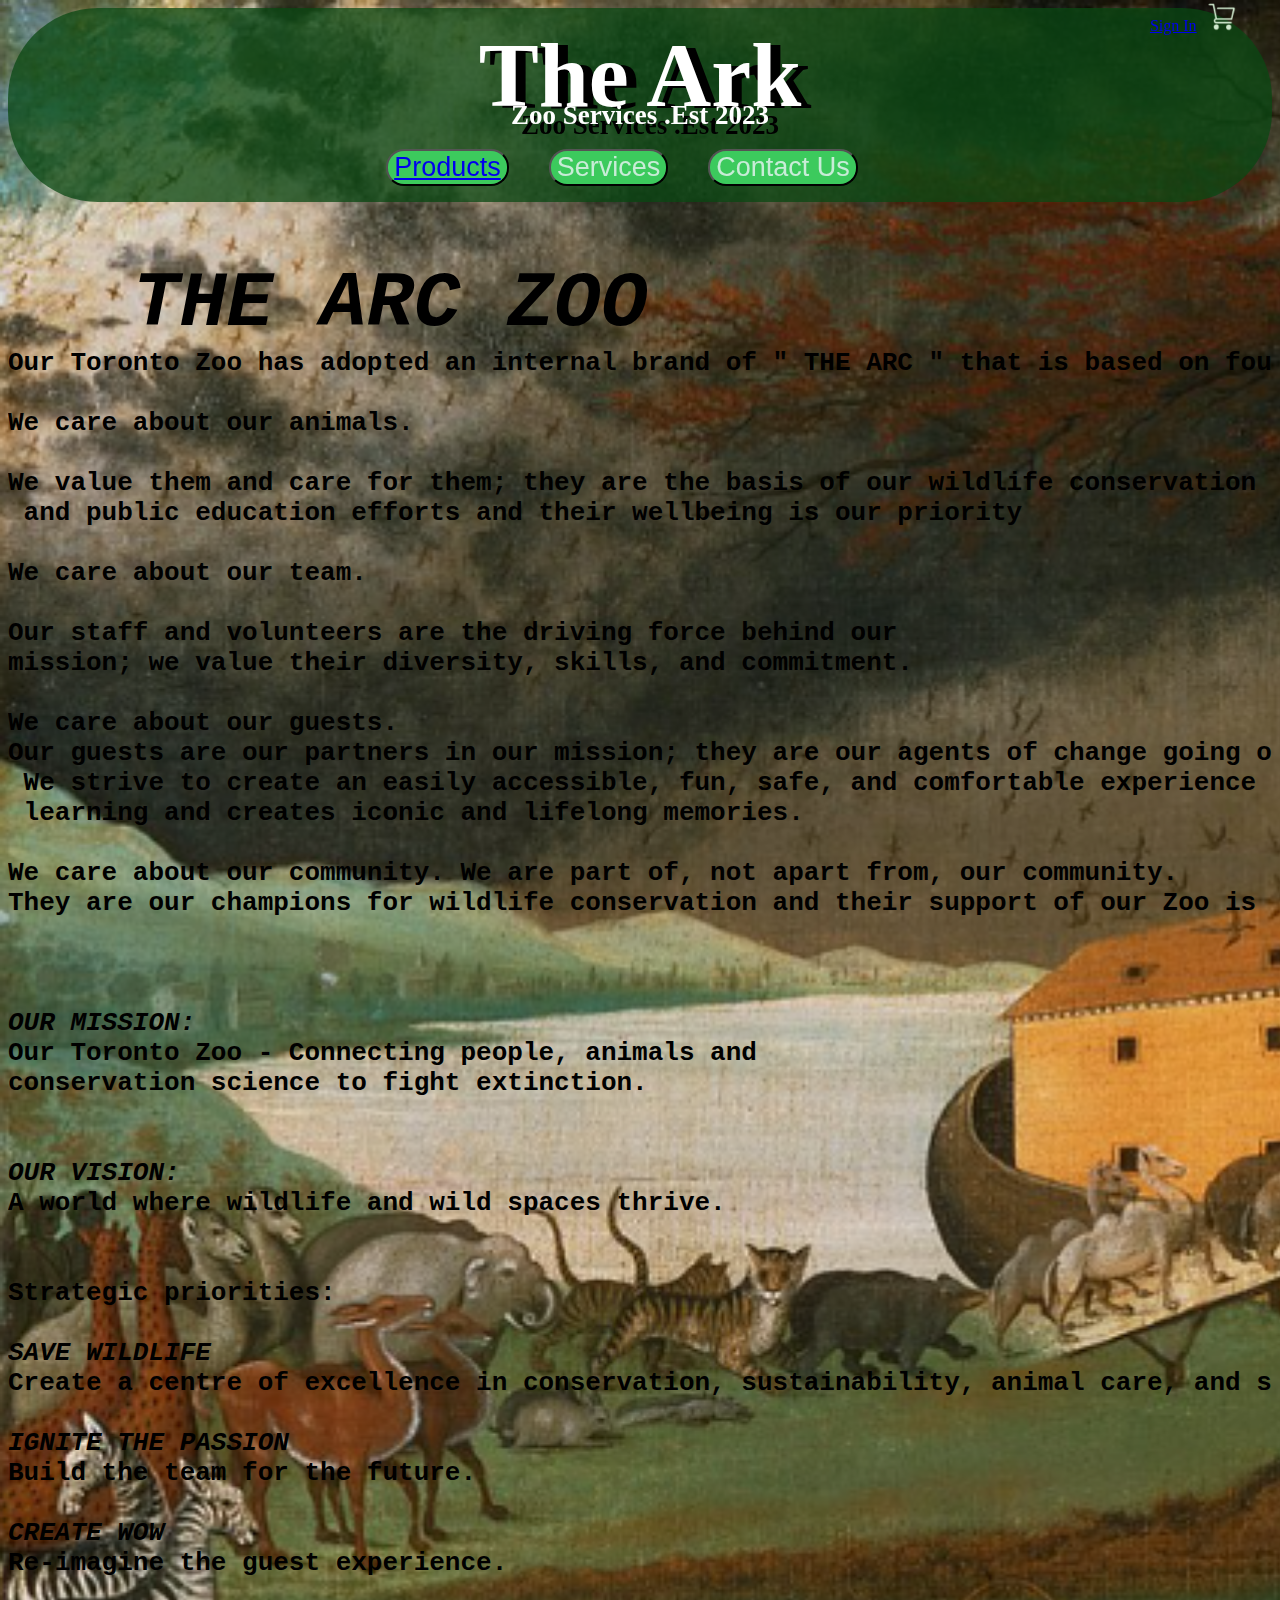
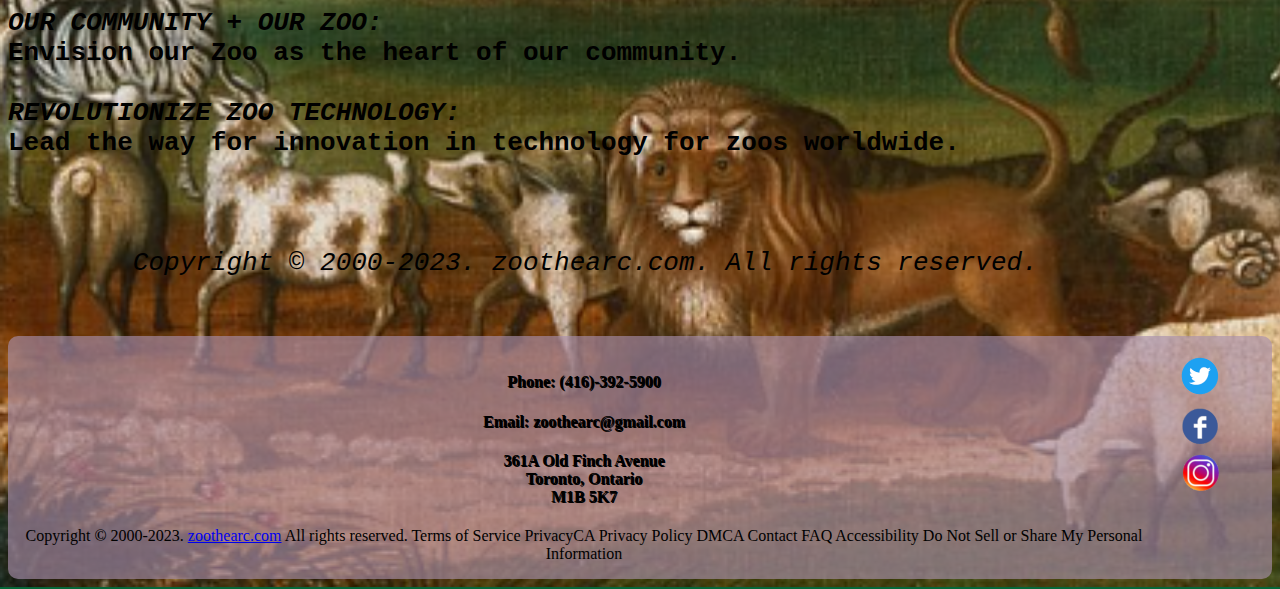
==== commit 211e9fc6: "header_redirects" ====
--- a/index.html
+++ b/index.html
@@ -4,8 +4,8 @@
     <title>The Arc Zoo</title>
     <meta charset="UTF-8">
   <meta name="description" content="The Arc- Zoo and other animal services">
-  <meta name="keywords" content="Animals, animal-care, zoo, tigers, baboon, Toronto, places to visit>
-  <meta name="author" content="John Doe">
+  <meta name="keywords" content="Animals, animal-care, zoo, tigers, baboon, Toronto, places to visit">
+  <meta name="author" author="Group17">
   <meta name="viewport" content="width=device-width, initial-scale=1.0">
     <link rel = "stylesheet" href = "project_styles.css" />
     <script src='home_script.js' defer></script>
@@ -19,8 +19,8 @@
             onMouseOut="this.src = 'shopping-cart.png'"></button>
     </div>
     <div id = "Header" >
-        <h1>The Ark</h1>
-        <h2>Zoo Services Est.2023</h2>
+        <h1><a href="index.html" id="clear-link">The Ark</a></h1>
+        <h2><a href="index.html" id="clear-link">Zoo Services .Est 2023</a></h2>
         <div id = "Header-Buttons">
         <button id = "Prod_Butt" type = "button" class = menu-buttons><a href="Product_Page.html">Products</a></button>
         <button id = "Serv_Butt" type= "button" class = menu-buttons >Services</button>
--- a/project_styles.css
+++ b/project_styles.css
@@ -25,6 +25,12 @@
     overflow: auto;
     
 }
+
+#clear-link{
+    text-decoration: none;
+    color:white;
+}
+
 #Header{
     font-style: bold;
     background-color: rgb(10, 72, 19,0.75);
